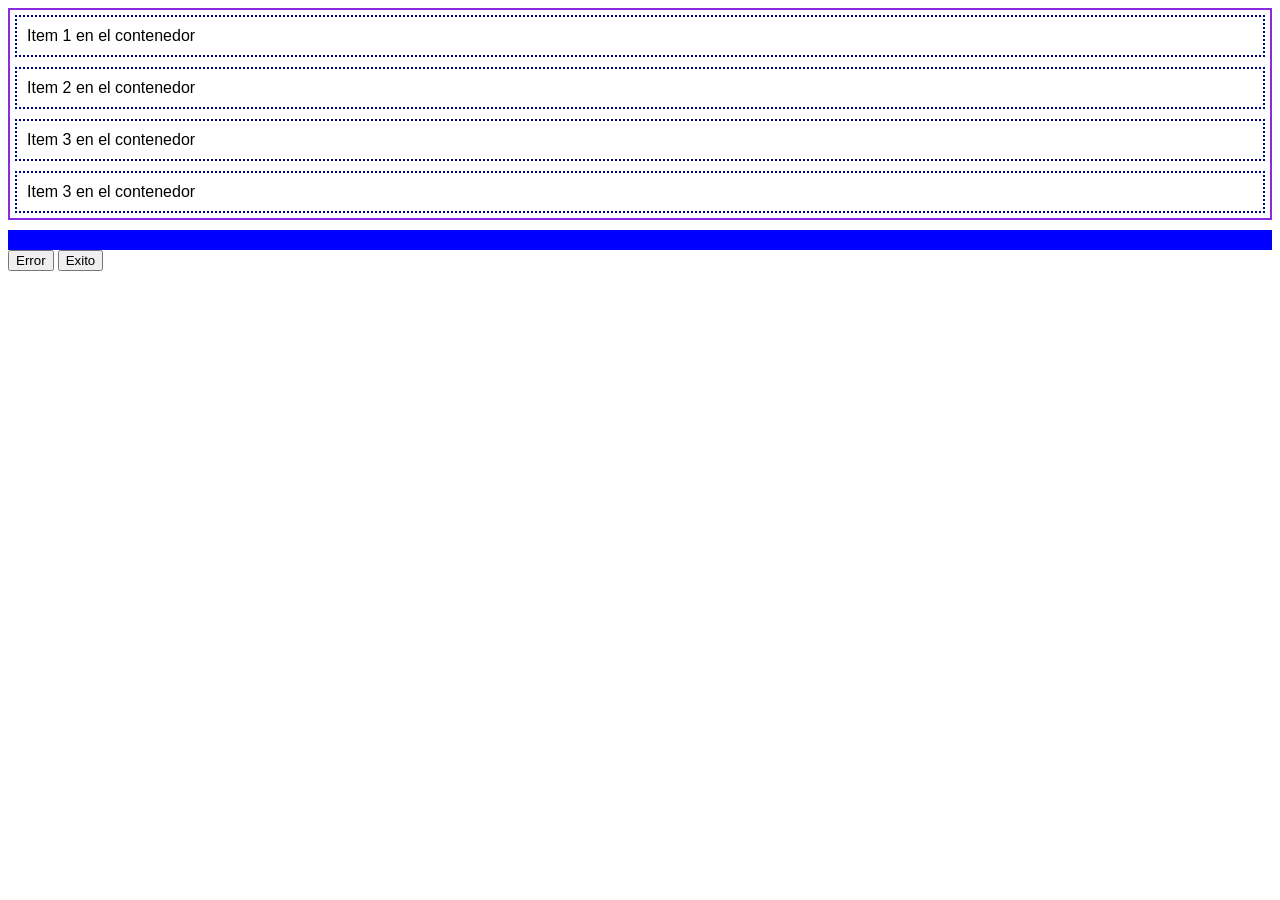
==== 02-DOM-hierarchy/index.html @ 61c6923a "feat: se agregaron botones de eror y exito son pruebas" ====
<!DOCTYPE html>
<html lang="en">
<head>
    <meta charset="UTF-8">
    <meta name="viewport" content="width=device-width, initial-scale=1.0">
    <title>Secion 1 - JS</title>
    
    <link rel="stylesheet" href="styles.css">
    <script src="/script.js" defer></script>
</head>
<body>
    <div id="contenedor">
        <div id="item1" class="item borde fuente">Item 1 en el contenedor</div>
        <div id="item2" class="item borde fuente">Item 2 en el contenedor</div>
        <div id="item3" class="item borde fuente">Item 3 en el contenedor</div>
        <div id="item3" class="item borde fuente">Item 3 en el contenedor</div>
    </div>
    <div id="mensaje"></div>
    
    <button id="btnError">Error</button>
    <button id="btnExito">Exito</button>
</body>
</html>
---- 02-DOM-hierarchy/styles.css ----
#contenedor {
    border: 2px solid blueviolet;
    display: flex;
    flex-direction: column;
    }

#mensaje {
    background-color: blue;
    color: white;
    font-family: Cambria, Cochin, Georgia, Times, 'Times New Roman', serif;
    margin-top: 10px;
    font-weight: bold;
    padding: 10px;
    }
.borde {
    border: 2px dotted darkblue;
    }

.fuente {
    font-family: Verdana, Geneva, Tahoma, sans-serif;
    }

.item {
    padding: 10px;
    margin: 5px;
}

.item-background {
    background: turquoise;
}
.item-font-color{
    color: white;
}
.error{
    color: white;
    background-color: red;

}
.exito{
     color: white;
    background-color: green;
}
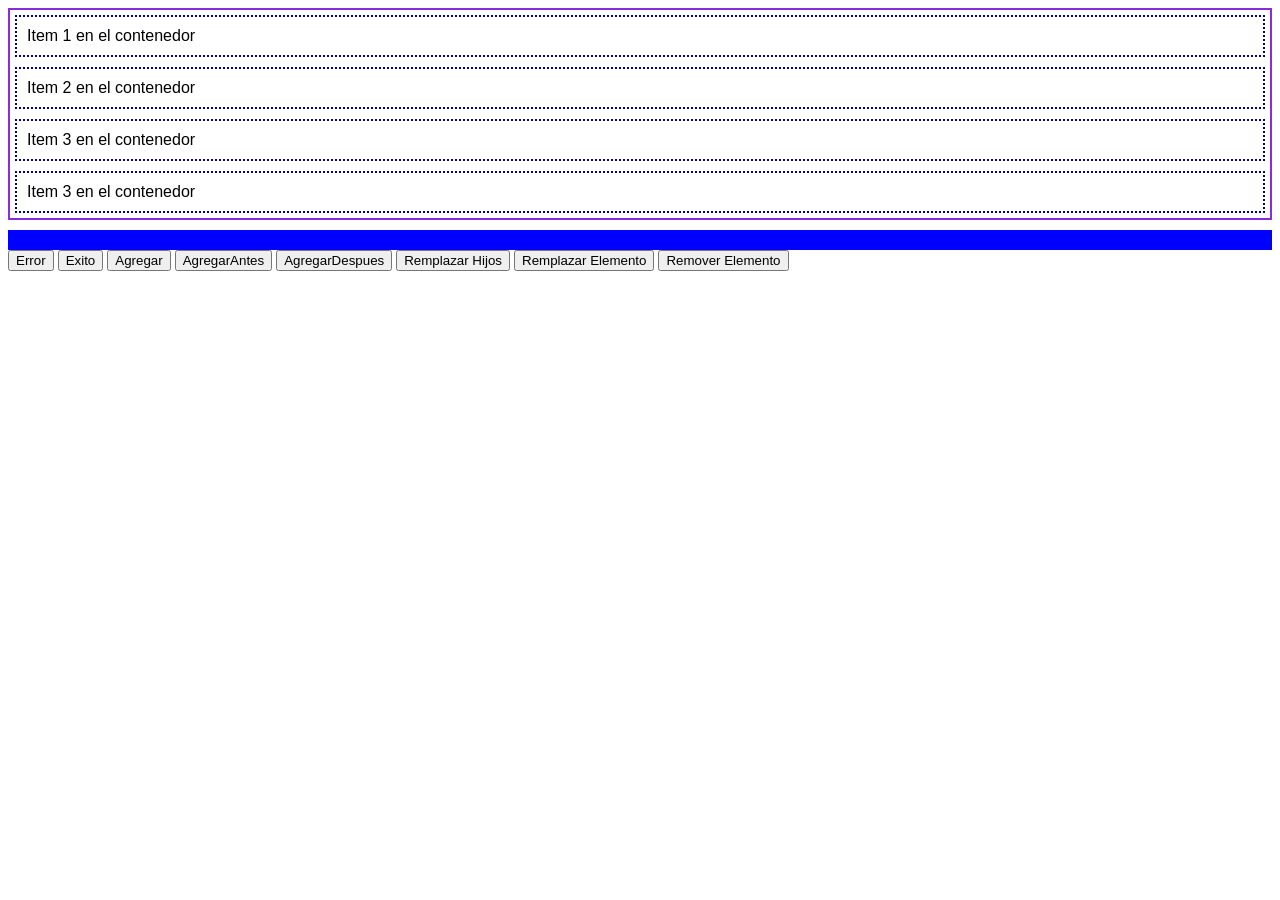
==== commit 3acab3cd: "feat: hola" ====
--- a/02-DOM-hierarchy/index.html
+++ b/02-DOM-hierarchy/index.html
@@ -19,5 +19,11 @@
     
     <button id="btnError">Error</button>
     <button id="btnExito">Exito</button>
+    <button id="btnAgregar">Agregar</button>
+    <button id="btnAgregarAntes">AgregarAntes</button>
+    <button id="btnAgregarDespues">AgregarDespues</button>
+    <button id="btnRemplazarHijos">Remplazar Hijos</button>
+    <button id="btnRemplazarElemento">Remplazar Elemento</button>
+    <button id="btnRemoverElemento">Remover Elemento</button>
 </body>
 </html>
